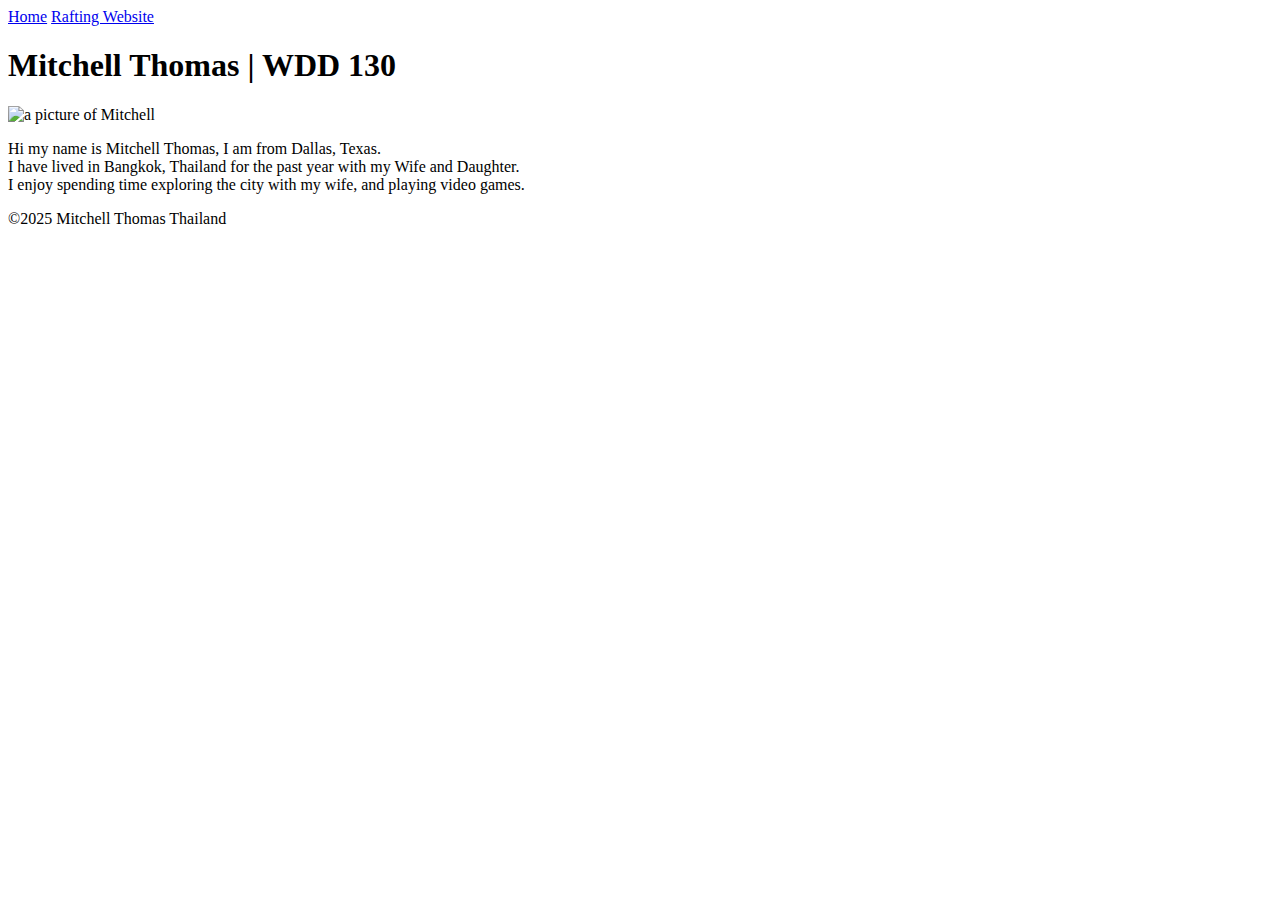
==== index.html @ bdffd359 "Add files via upload" ====
<!DOCTYPE html>
<html lang = "en">
    <head>
        <meta charset="UTF-8">
        <meta name="viewport" content="width=device-width, initial-scale-1.0">
        <title>Mitchell Thomas | WDD 130</title>
    </head>
    <body>
        <header>
            <nav>
                <a href="index.html">Home</a></li>
                <a href="rafting.html">Rafting Website</a> 
            </nav>
            <h1>Mitchell Thomas | WDD 130</h1>
            <img src="assets/images/profile.png" alt="a picture of Mitchell" width="200">
            <p> Hi my name is Mitchell Thomas, I am from Dallas, Texas. 
                <br>I have lived in Bangkok, Thailand for the past year with my Wife and Daughter.
                <br>I enjoy spending time exploring the city with my wife, and playing video games.</p>
        </header>
    </body>
<footer>
    <p>©2025 Mitchell Thomas Thailand </p>
</footer>
</html>
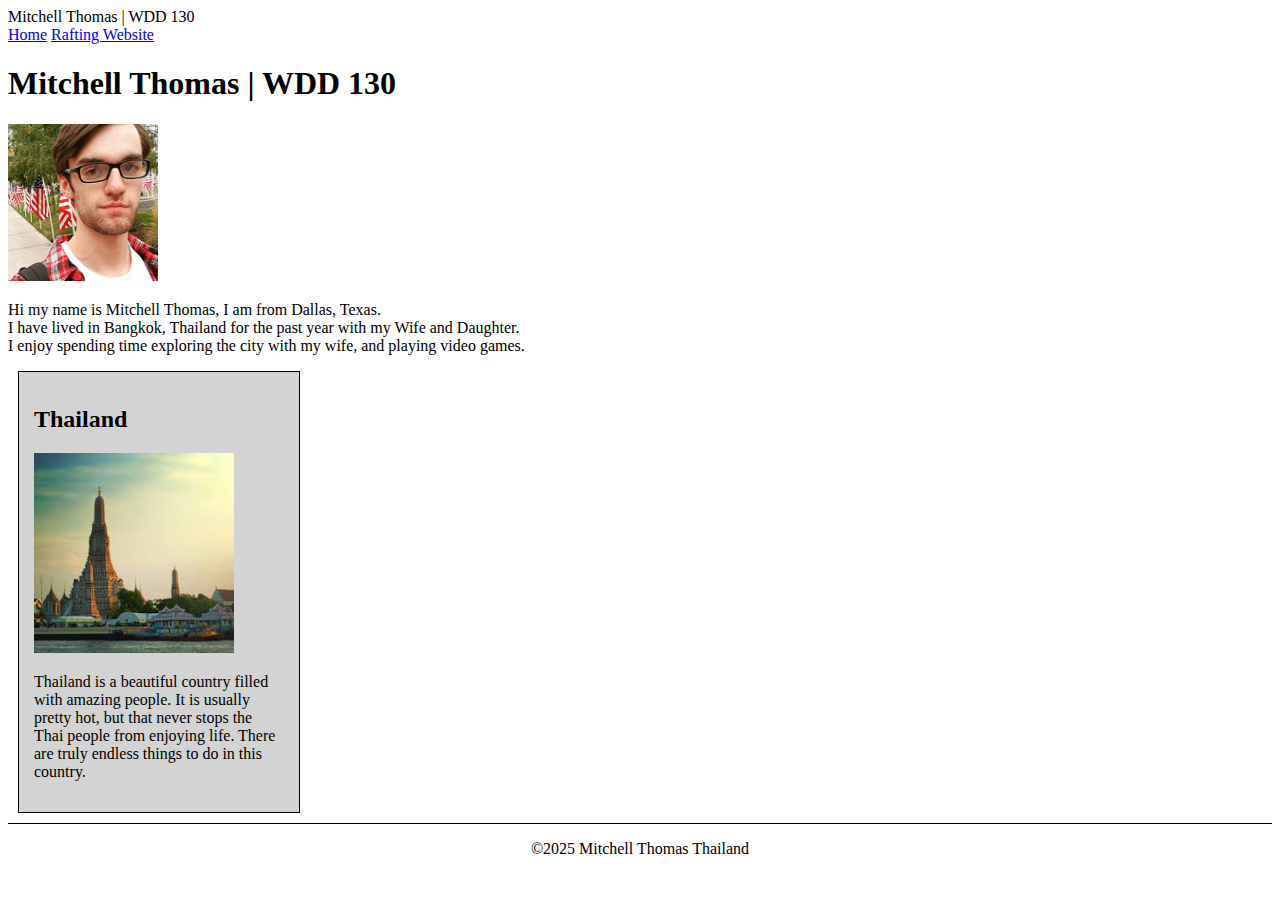
==== commit d519d068: "Add files via upload" ====
--- a/index.html
+++ b/index.html
@@ -1,23 +1,33 @@
 <!DOCTYPE html>
-<html lang = "en">
+<html lang = "en-US">
     <head>
+        <meta name="author" content="Mitchell Thomas">
+        <meta name="description" content="Mitchell Thomas, Homepage, WDD130, School, L">
         <meta charset="UTF-8">
         <meta name="viewport" content="width=device-width, initial-scale-1.0">
+        <link rel="stylesheet" href="assets/css/styles.css"
         <title>Mitchell Thomas | WDD 130</title>
     </head>
-    <body>
-        <header>
-            <nav>
-                <a href="index.html">Home</a></li>
-                <a href="rafting.html">Rafting Website</a> 
-            </nav>
-            <h1>Mitchell Thomas | WDD 130</h1>
-            <img src="assets/images/profile.png" alt="a picture of Mitchell" width="200">
-            <p> Hi my name is Mitchell Thomas, I am from Dallas, Texas. 
-                <br>I have lived in Bangkok, Thailand for the past year with my Wife and Daughter.
-                <br>I enjoy spending time exploring the city with my wife, and playing video games.</p>
-        </header>
-    </body>
+    <main>
+        <body>
+            <header>
+                <nav>
+                    <a href="index.html">Home</a></li>
+                    <a href="rafting.html">Rafting Website</a> 
+                </nav>
+            </header>
+                <h1>Mitchell Thomas | WDD 130</h1>
+                <img src="assets/images/profile.png" alt="a picture of Mitchell">
+                <p> Hi my name is Mitchell Thomas, I am from Dallas, Texas. 
+                    <br>I have lived in Bangkok, Thailand for the past year with my Wife and Daughter.
+                    <br>I enjoy spending time exploring the city with my wife, and playing video games.</p>
+        </body>
+    </main>
+    <aside>
+        <h2> Thailand</h2>
+        <img src="assets/images/thailand.jpg" alt="a picture of bangkok thailand">
+        <p> Thailand is a beautiful country filled with amazing people. It is usually pretty hot, but that never stops the Thai people from enjoying life. There are truly endless things to do in this country.</p>
+    </aside>
 <footer>
     <p>©2025 Mitchell Thomas Thailand </p>
 </footer>
--- a/assets/css/styles.css
+++ b/assets/css/styles.css
@@ -0,0 +1,32 @@
+main {
+    width: 80%;
+}
+
+aside {
+    width: 250px; 
+    margin: 10px; 
+    border: 1px solid #000; 
+    padding: 15px; 
+    background-color: lightgray; 
+    color: black; 
+}
+
+p{
+    padding: 0;
+}
+
+img{
+    width: 200px;
+    height: auto;
+}
+
+main img {
+    width: 150px;
+    height: auto;
+}
+
+footer{
+    margin-top: 10px;
+    border-top: 1px solid #000;
+    text-align: center;
+}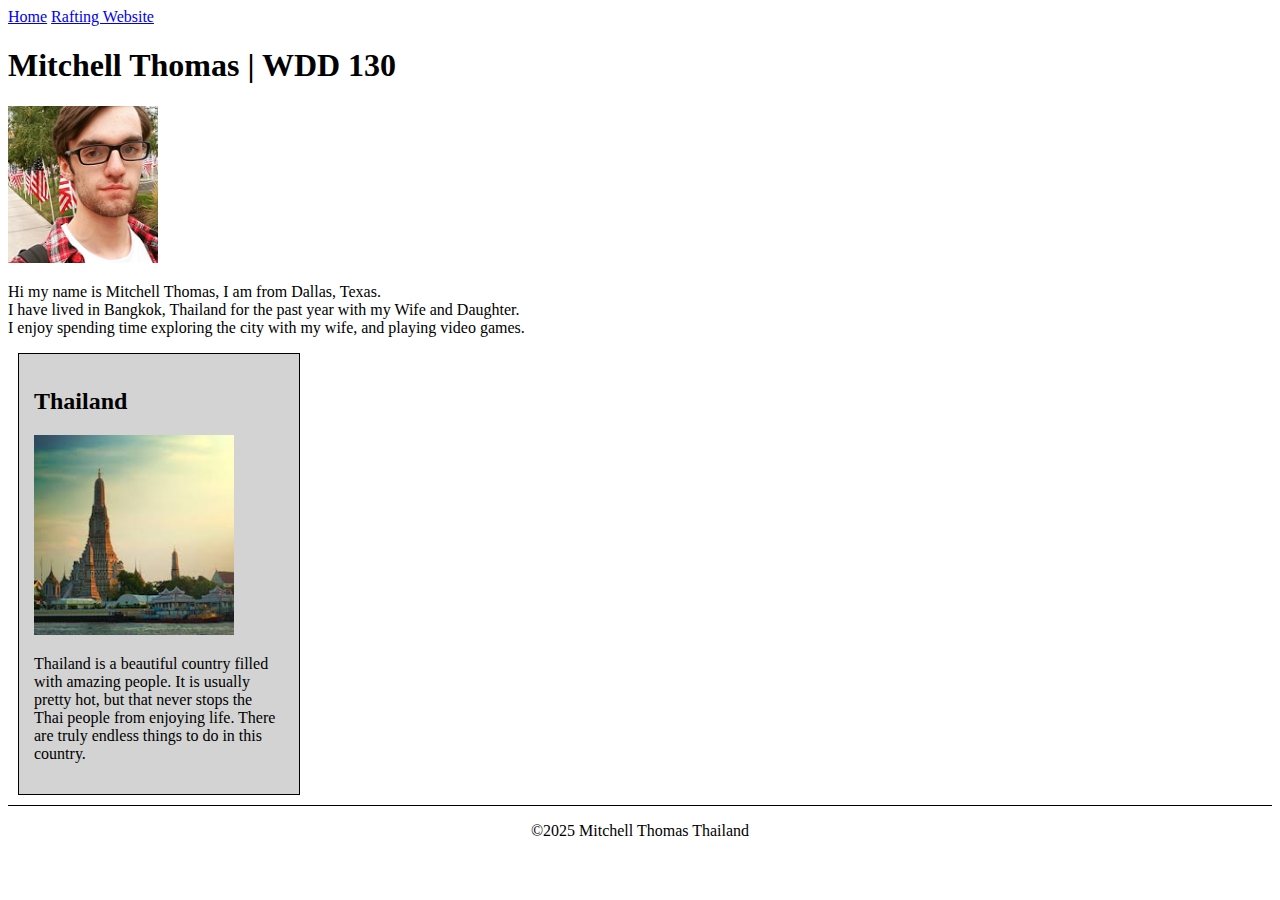
==== commit 67790976: "Update index.html" ====
--- a/index.html
+++ b/index.html
@@ -1,12 +1,12 @@
 <!DOCTYPE html>
-<html lang = "en-US">
+<html lang="en-US">
     <head>
         <meta name="author" content="Mitchell Thomas">
         <meta name="description" content="Mitchell Thomas, Homepage, WDD130, School, L">
         <meta charset="UTF-8">
         <meta name="viewport" content="width=device-width, initial-scale-1.0">
-        <link rel="stylesheet" href="assets/css/styles.css"
-        <title>Mitchell Thomas | WDD 130</title>
+        <link rel="stylesheet" href="assets/css/styles.css">
+        <title> Mitchell Thomas | WDD 130 </title>
     </head>
     <main>
         <body>
@@ -21,7 +21,7 @@
                 <p> Hi my name is Mitchell Thomas, I am from Dallas, Texas. 
                     <br>I have lived in Bangkok, Thailand for the past year with my Wife and Daughter.
                     <br>I enjoy spending time exploring the city with my wife, and playing video games.</p>
-        </body>
+        
     </main>
     <aside>
         <h2> Thailand</h2>
@@ -31,4 +31,5 @@
 <footer>
     <p>©2025 Mitchell Thomas Thailand </p>
 </footer>
-</html>+</body>
+</html>
--- a/assets/css/styles.css
+++ b/assets/css/styles.css
@@ -1,6 +1,11 @@
 main {
-    width: 80%;
+    max-width: 80%;
 }
+nav{}
+
+nav a{}
+
+h1{}
 
 aside {
     width: 250px; 
@@ -29,4 +34,4 @@
     margin-top: 10px;
     border-top: 1px solid #000;
     text-align: center;
-}+}
